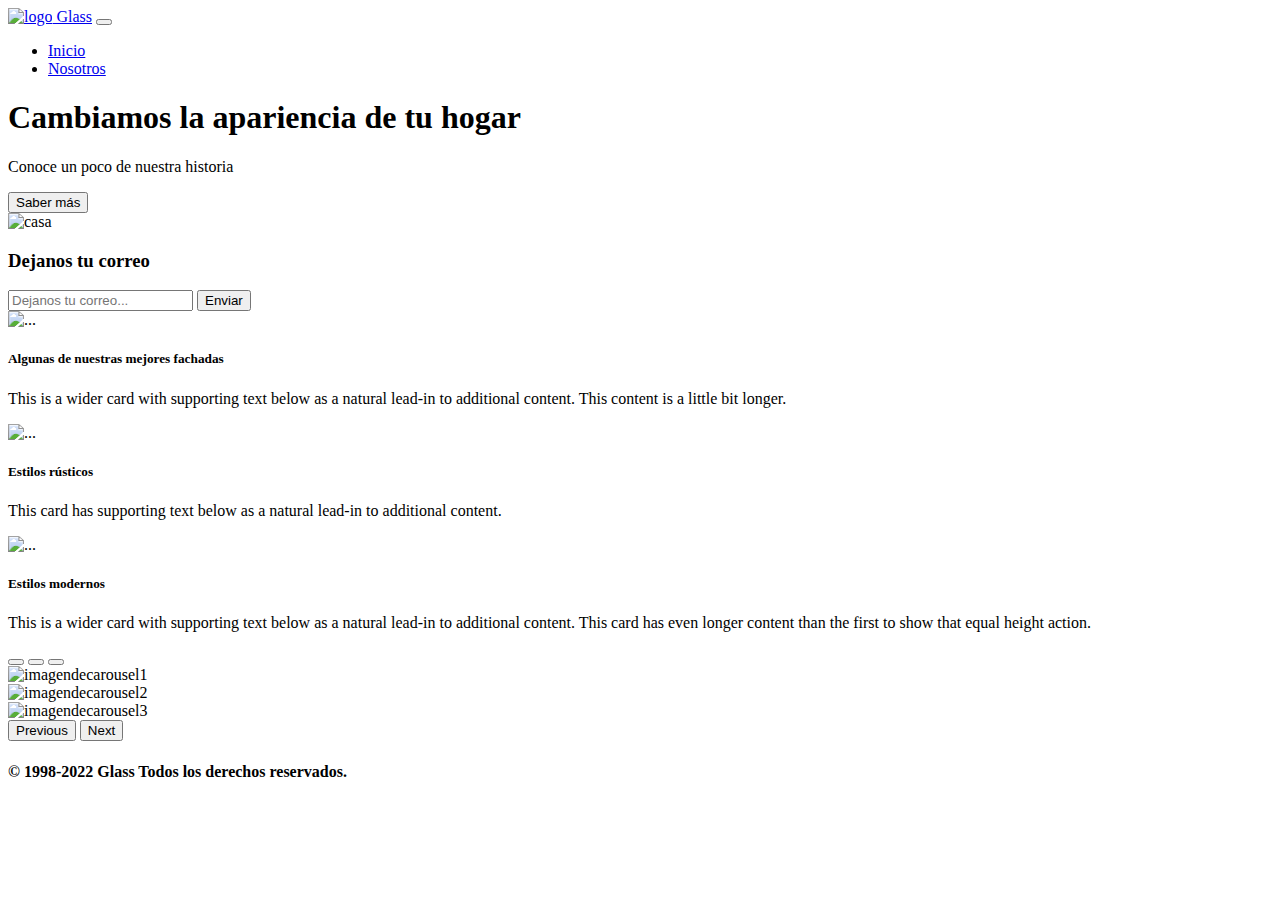
==== index.html @ 09fd5ed4 "arregle errores de html" ====
<!DOCTYPE html>
<html lang="en">

<head>
  <meta charset="UTF-8">
  <meta http-equiv="X-UA-Compatible" content="IE=edge">
  <meta name="viewport" content="width=device-width, initial-scale=1.0">
  <title>Document</title>
  <!-- CSS -->
  <link rel="stylesheet" href="css/style.css">
  <!-- Bootstrap -->
  <link rel="stylesheet" href="css/bootstrap.min.css">
  <!-- Fonts -->
  <link rel="preconnect" href="https://fonts.googleapis.com">
  <link rel="preconnect" href="https://fonts.gstatic.com" crossorigin>
  <link href="https://fonts.googleapis.com/css2?family=Julius+Sans+One&display=swap" rel="stylesheet">


</head>

<body>
  <!-- NAV -->
  <nav class="navbar navbar-expand-lg navbar navbar-dark bg-dark">
    <div class="container-fluid">
      <a class="navbar-brand" href="#">
        <img class="navbar__logo" src="img/logo.png" alt="logo" class="d-inline-block align-text-top">
        Glass</a>
      <button class="navbar-toggler" type="button" data-bs-toggle="collapse" data-bs-target="#navbarSupportedContent"
        aria-controls="navbarSupportedContent" aria-expanded="false" aria-label="Toggle navigation">
        <span class="navbar-toggler-icon"></span>
      </button>
      <div class="collapse navbar-collapse" id="navbarSupportedContent">
        <ul class="navbar-nav me-auto mb-2 mb-lg-0">
          <li class="nav-item">
            <a class="nav-link active" aria-current="page" href="#">Inicio</a>
          </li>
          <li class="nav-item">
            <a class="nav-link" href="#">Nosotros</a>
          </li>
        </ul>
      </div>
    </div>
  </nav>
  <main>

    <!-- Section -->


    <section class="section text-light text-center p-5">
      <div class="container p-2">
        <h1>Cambiamos la apariencia de tu hogar</h1>
        <p>Conoce un poco de nuestra historia</p>
        <button type="button" class="col-md-6 btn btn-info">Saber más</button>
      </div>
      <img class="section__img img-fluid" src="img/mainpic.jpg" alt="casa">
    </section>


    <!-- Correo -->


    <section class="bg-dark text-light text-center p-5">
      <h3>Dejanos tu correo</h3>
      <div class="inputcorreo">
        <div class="input-group mb-3">
          <input type="email" class="form-control" placeholder="Dejanos tu correo..." aria-label="Dejanos tu correo..."
            aria-describedby="button-addon2">
          <button class="col-md-4 btn btn-info" type="button" id="button-addon2">Enviar</button>
        </div>
      </div>
    </section>


    <!-- Cards -->


    <div class="carousel">
      <div class="row row-cols-1 row-cols-md-3 g-4 m-5 gradientbg">
        <div class="col">
          <div class="card h-100">
            <img src="img/house1.jpg" class="carousel__img card-img-top" alt="...">
            <div class="card-body">
              <h5 class="card-title">Algunas de nuestras mejores fachadas</h5>
              <p class="card-text">This is a wider card with supporting text below as a natural lead-in to additional
                content. This content is a little bit longer.</p>
            </div>
          </div>
        </div>
        <div class="col">
          <div class="card h-100">
            <img src="img/house2.jpg" class="carousel__img card-img-top" alt="...">
            <div class="card-body">
              <h5 class="card-title">Estilos rústicos</h5>
              <p class="card-text">This card has supporting text below as a natural lead-in to additional content.</p>
            </div>
          </div>
        </div>
        <div class="col">
          <div class="card h-100">
            <img src="img/house3.jpg" class="carousel__img card-img-top" alt="...">
            <div class="card-body">
              <h5 class="card-title">Estilos modernos</h5>
              <p class="card-text">This is a wider card with supporting text below as a natural lead-in to additional
                content. This card has even longer content than the first to show that equal height action.</p>
            </div>
          </div>
        </div>
      </div>
    </div>



    <!-- Carousel -->

    <div id="carouselExampleIndicators" class="carousel slide m-5" data-bs-ride="carousel">
      <div class="carousel-indicators">
        <button type="button" data-bs-target="#carouselExampleIndicators" data-bs-slide-to="0" class="active"
          aria-current="true" aria-label="Slide 1"></button>
        <button type="button" data-bs-target="#carouselExampleIndicators" data-bs-slide-to="1"
          aria-label="Slide 2"></button>
        <button type="button" data-bs-target="#carouselExampleIndicators" data-bs-slide-to="2"
          aria-label="Slide 3"></button>
      </div>
      <div class="carousel-inner">
        <div class="carousel-item active">
          <img src="img/interior1.jpg" class="carousel__img" alt="imagendecarousel1">
        </div>
        <div class="carousel-item">
          <img src="img/interior2.jpg" class="carousel__img" alt="imagendecarousel2">
        </div>
        <div class="carousel-item">
          <img src="img/interior3.jpg" class="carousel__img" alt="imagendecarousel3">
        </div>
      </div>
      <button class="carousel-control-prev" type="button" data-bs-target="#carouselExampleIndicators"
        data-bs-slide="prev">
        <span class="carousel-control-prev-icon" aria-hidden="true"></span>
        <span class="visually-hidden">Previous</span>
      </button>
      <button class="carousel-control-next" type="button" data-bs-target="#carouselExampleIndicators"
        data-bs-slide="next">
        <span class="carousel-control-next-icon" aria-hidden="true"></span>
        <span class="visually-hidden">Next</span>
      </button>
    </div>
  </main>

  <!-- Footer -->

  <footer class="bg-dark">
    <h4>© 1998-2022 Glass Todos los derechos reservados.</h4>
  </footer>
  <!-- Bootstrap JS -->
  <script src="js/bootstrap.bundle.min.js"></script>
</body>

</html>
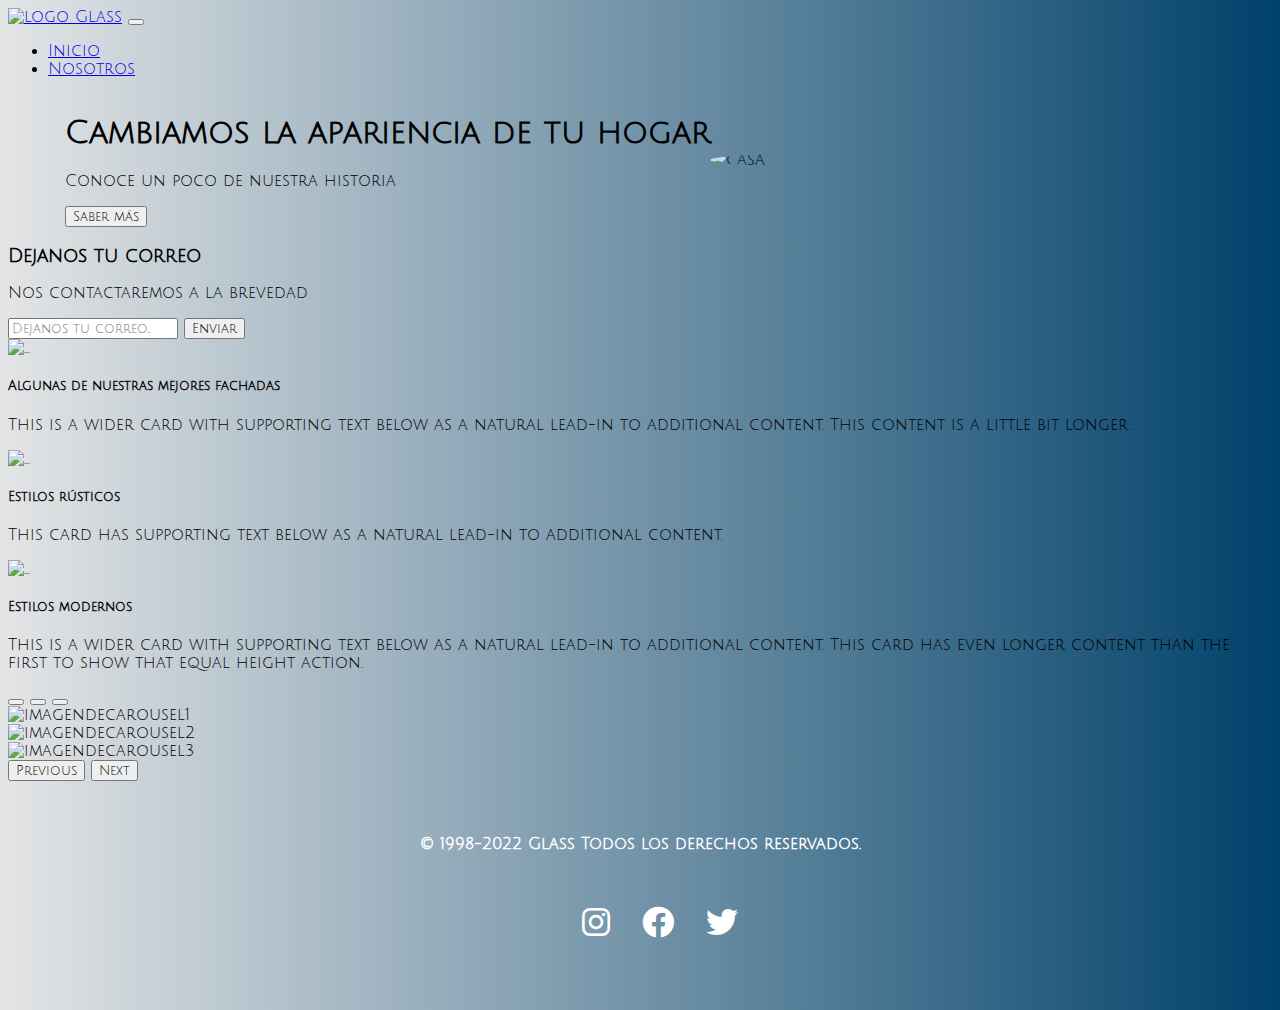
==== commit 24fecffb: "agregue pagina nosotros" ====
--- a/index.html
+++ b/index.html
@@ -5,7 +5,7 @@
   <meta charset="UTF-8">
   <meta http-equiv="X-UA-Compatible" content="IE=edge">
   <meta name="viewport" content="width=device-width, initial-scale=1.0">
-  <title>Document</title>
+  <title>Glass - Inicio</title>
   <!-- CSS -->
   <link rel="stylesheet" href="css/style.css">
   <!-- Bootstrap -->
@@ -14,6 +14,10 @@
   <link rel="preconnect" href="https://fonts.googleapis.com">
   <link rel="preconnect" href="https://fonts.gstatic.com" crossorigin>
   <link href="https://fonts.googleapis.com/css2?family=Julius+Sans+One&display=swap" rel="stylesheet">
+  <!-- Font awesome-->
+  <link rel="stylesheet" href="https://cdnjs.cloudflare.com/ajax/libs/font-awesome/6.0.0/css/all.min.css"
+    integrity="sha512-9usAa10IRO0HhonpyAIVpjrylPvoDwiPUiKdWk5t3PyolY1cOd4DSE0Ga+ri4AuTroPR5aQvXU9xC6qOPnzFeg=="
+    crossorigin="anonymous" referrerpolicy="no-referrer" />
 
 
 </head>
@@ -32,10 +36,10 @@
       <div class="collapse navbar-collapse" id="navbarSupportedContent">
         <ul class="navbar-nav me-auto mb-2 mb-lg-0">
           <li class="nav-item">
-            <a class="nav-link active" aria-current="page" href="#">Inicio</a>
+            <a class="navbar__a nav-link active" aria-current="page" href="index.html">Inicio</a>
           </li>
           <li class="nav-item">
-            <a class="nav-link" href="#">Nosotros</a>
+            <a class="navbar__a nav-link" href="pages/nosotros.html">Nosotros</a>
           </li>
         </ul>
       </div>
@@ -52,7 +56,7 @@
         <p>Conoce un poco de nuestra historia</p>
         <button type="button" class="col-md-6 btn btn-info">Saber más</button>
       </div>
-      <img class="section__img img-fluid" src="img/mainpic.jpg" alt="casa">
+      <img class="section__img img-fluid d-none d-sm-block" src="img/mainpic.jpg" alt="casa">
     </section>
 
 
@@ -61,6 +65,7 @@
 
     <section class="bg-dark text-light text-center p-5">
       <h3>Dejanos tu correo</h3>
+      <p>Nos contactaremos a la brevedad</p>
       <div class="inputcorreo">
         <div class="input-group mb-3">
           <input type="email" class="form-control" placeholder="Dejanos tu correo..." aria-label="Dejanos tu correo..."
@@ -149,6 +154,19 @@
 
   <footer class="bg-dark">
     <h4>© 1998-2022 Glass Todos los derechos reservados.</h4>
+    <div class="footer__redes">
+      <ul class="footer__ul">
+        <li><a href="https/www.instagram.com">
+            <i class="fab fa-instagram"></i>
+          </a></li>
+        <li><a href="https/www.instagram.com">
+            <i class="fab fa-facebook"></i>
+          </a></li>
+        <li><a href="https/www.instagram.com">
+            <i class="fab fa-twitter"></i>
+          </a></li>
+      </ul>
+    </div>
   </footer>
   <!-- Bootstrap JS -->
   <script src="js/bootstrap.bundle.min.js"></script>
--- a/css/style.css
+++ b/css/style.css
@@ -0,0 +1,126 @@
+*{
+    font-family: 'Julius Sans One', sans-serif;
+}
+
+body{
+    background: #00416A;  /* fallback for old browsers */
+    background: -webkit-linear-gradient(to right, #E4E5E6, #00416A);  /* Chrome 10-25, Safari 5.1-6 */
+    background: linear-gradient(to right, #E4E5E6, #00416A); /* W3C, IE 10+/ Edge, Firefox 16+, Chrome 26+, Opera 12+, Safari 7+ */
+}
+
+.navbar__logo{
+    height: 30px;
+    width: 30px;
+}
+
+
+.section{
+    display: flex;
+    justify-content: center;
+    align-items: center;
+}
+
+.section__img {
+    border-radius: 50%;
+    width: 40%;
+}
+
+.carousel__img{
+    width: 100%;
+}
+
+
+/* Footer */
+
+
+
+footer{
+    color: white;
+    flex-direction: column;
+    display: flex;
+    justify-content: center;
+    align-items: center;
+    padding: 2rem;
+}
+
+
+.footer__ul{
+    list-style: none;
+    display: flex;
+    flex-direction: row;
+}
+
+.footer__ul li {
+    margin: 1rem;
+}
+
+footer i{
+    font-size: 2rem;
+    color: white;
+}
+
+
+
+
+
+/* PAGE Nosotros / Section 1  */
+
+
+ 
+.section__nosotros{
+    display: flex;
+    flex-direction: row;
+    background-image: url(../img/nosotrosbg.jpg);
+    background-repeat: no-repeat;
+    background-position: center;
+    background-size: cover;
+}
+
+.section__nosotros img{
+    width: 50%;
+    border-radius: 50%;
+    padding: 1rem;
+}
+
+.section__texto{
+    padding: 1rem;
+    color: white;
+}
+
+
+/* Section 2 */
+
+.section__banner{
+    display: flex;
+    flex-direction: column;
+    justify-content: center;
+    text-align: center;
+    background: slategray;
+}
+
+.section__banner h3{
+    margin: 1rem;
+}
+
+.banner__ul{
+    display: flex;
+    flex-direction: row;
+    list-style: none;
+    margin: 2rem;
+    overflow: auto;
+}
+
+.banner__titulos{
+    transition: 1s;
+    text-decoration: underline;
+}
+
+.banner__titulos:hover{
+    transform: scale(1.2);
+}
+
+/* HOVER A LAS IMG */
+
+.nosotros__img:hover{
+    width: 100%;
+}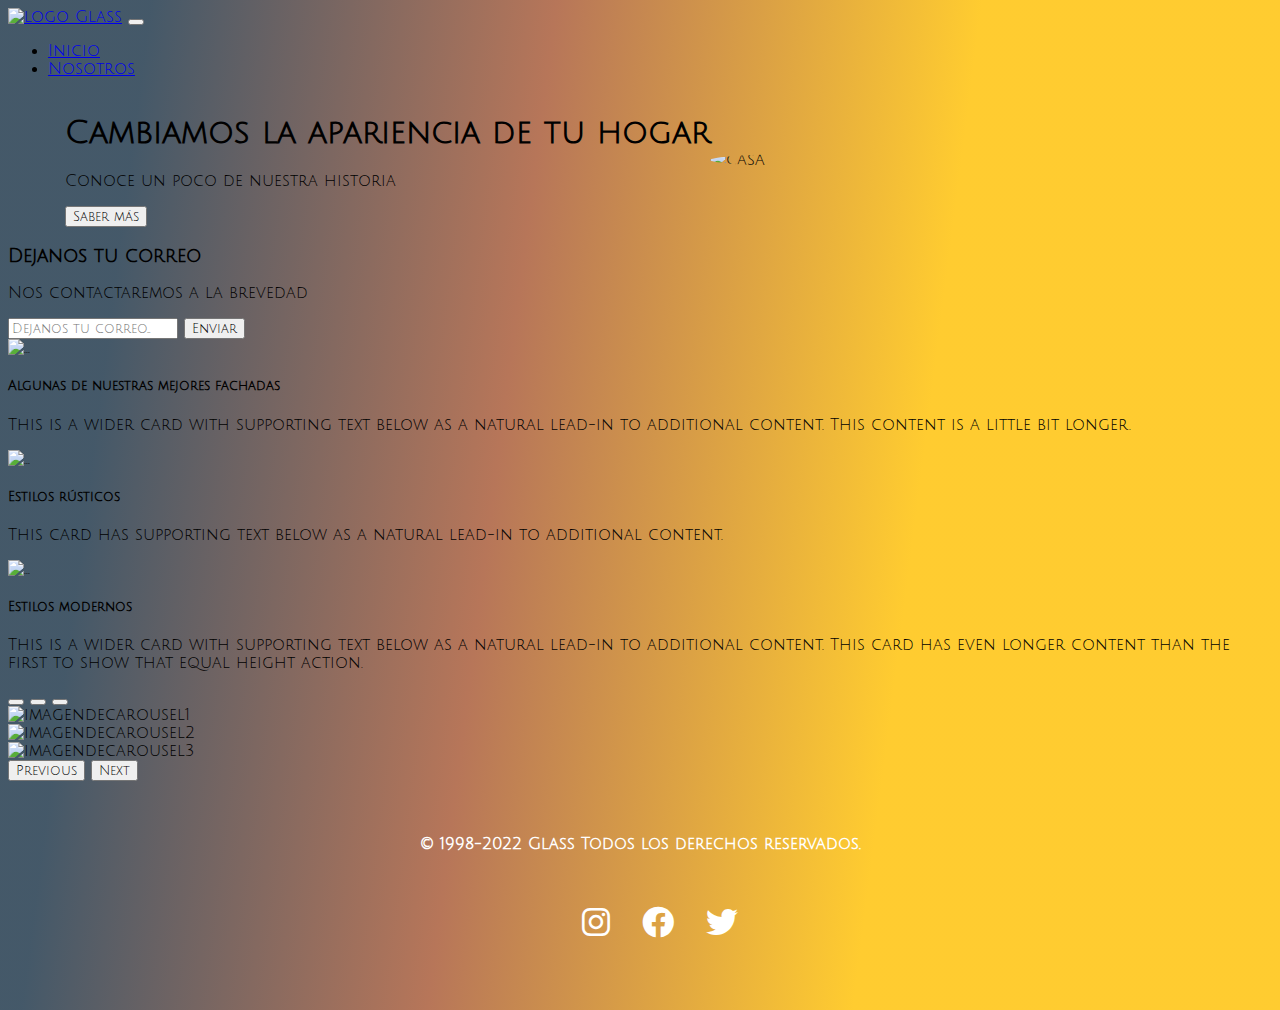
==== commit 24e86dce: "termine de hacer responsive la pestaña nosotros" ====
--- a/index.html
+++ b/index.html
@@ -6,6 +6,8 @@
   <meta http-equiv="X-UA-Compatible" content="IE=edge">
   <meta name="viewport" content="width=device-width, initial-scale=1.0">
   <title>Glass - Inicio</title>
+  <!-- Icono -->
+  <link rel="icon" type=image/png href="img/logo.png">
   <!-- CSS -->
   <link rel="stylesheet" href="css/style.css">
   <!-- Bootstrap -->
@@ -54,7 +56,7 @@
       <div class="container p-2">
         <h1>Cambiamos la apariencia de tu hogar</h1>
         <p>Conoce un poco de nuestra historia</p>
-        <button type="button" class="col-md-6 btn btn-info">Saber más</button>
+        <button type="button" class="col-md-6 btn btn-secondary">Saber más</button>
       </div>
       <img class="section__img img-fluid d-none d-sm-block" src="img/mainpic.jpg" alt="casa">
     </section>
@@ -70,7 +72,7 @@
         <div class="input-group mb-3">
           <input type="email" class="form-control" placeholder="Dejanos tu correo..." aria-label="Dejanos tu correo..."
             aria-describedby="button-addon2">
-          <button class="col-md-4 btn btn-info" type="button" id="button-addon2">Enviar</button>
+          <button class="col-md-4 btn btn-secondary" type="button" id="button-addon2">Enviar</button>
         </div>
       </div>
     </section>
--- a/css/style.css
+++ b/css/style.css
@@ -3,10 +3,16 @@
 }
 
 body{
-    background: #00416A;  /* fallback for old browsers */
-    background: -webkit-linear-gradient(to right, #E4E5E6, #00416A);  /* Chrome 10-25, Safari 5.1-6 */
-    background: linear-gradient(to right, #E4E5E6, #00416A); /* W3C, IE 10+/ Edge, Firefox 16+, Chrome 26+, Opera 12+, Safari 7+ */
+    background-image: linear-gradient( 97.3deg,  rgba(25,50,70,0.81) 10.7%, rgba(155,65,25,0.72) 39.5%, rgba(255,192,0,0.81) 69.7% );
 }
+
+
+
+
+/* Inicio */ 
+
+
+
 
 .navbar__logo{
     height: 30px;
@@ -76,14 +82,13 @@
     background-size: cover;
 }
 
-.section__nosotros img{
-    width: 50%;
+.nosotros__img{
+    width: 100%;
     border-radius: 50%;
     padding: 1rem;
 }
 
 .section__texto{
-    padding: 1rem;
     color: white;
 }
 
@@ -119,8 +124,19 @@
     transform: scale(1.2);
 }
 
-/* HOVER A LAS IMG */
+.swipe{
+    display: none;
+}
 
-.nosotros__img:hover{
-    width: 100%;
+@media (max-width: 420px) {
+
+    .section__nosotros{
+        display: flex;
+        flex-direction: column;
+    }
+
+    .swipe{
+        display: inline;
+    }
+
 }